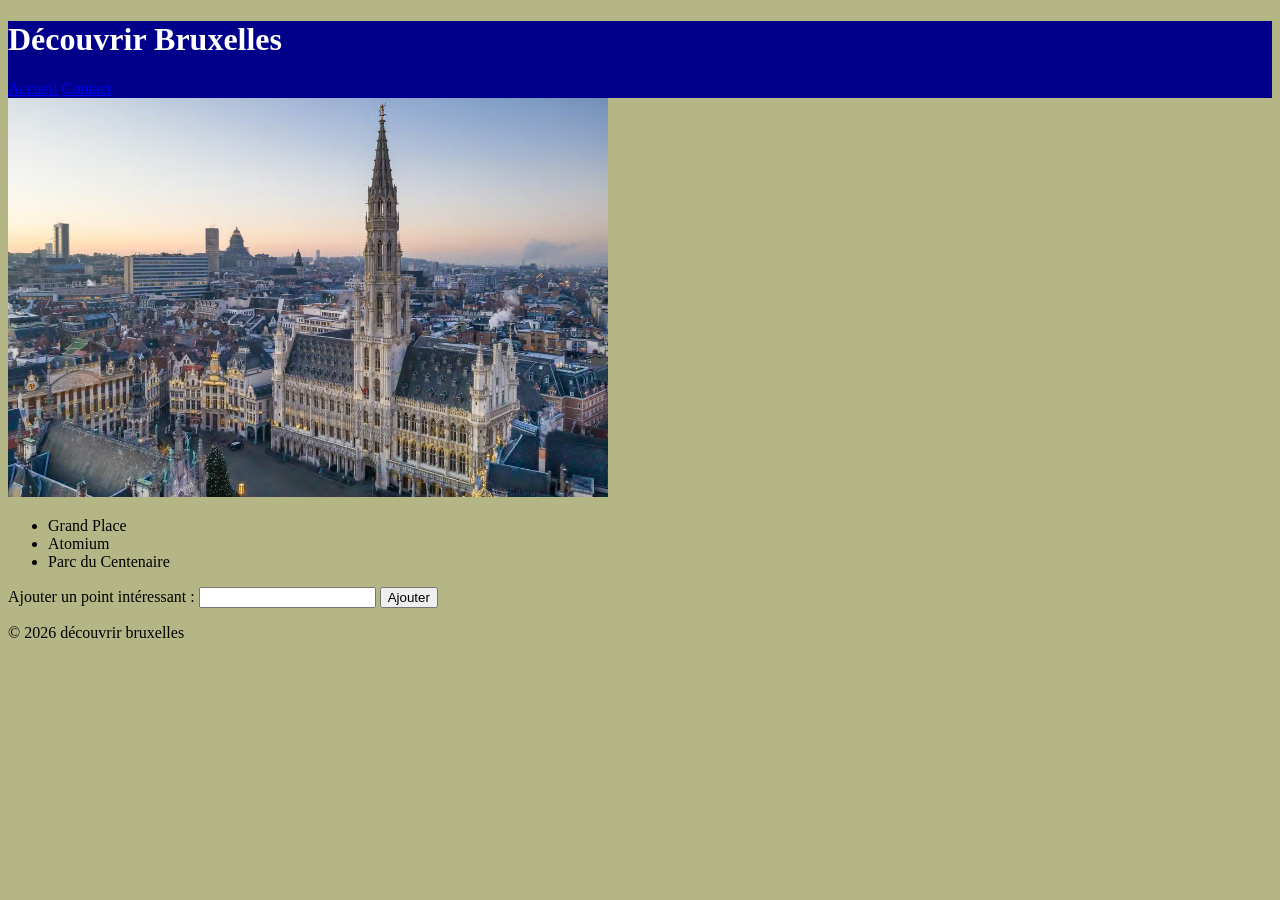
==== index.html @ 87909f28 "init" ====
<!DOCTYPE html>
<html lang="fr">
<head>
    <meta charset="UTF-8">
    <title>Découvrir Bruxelles</title>
    <link rel="stylesheet" href="style.css">
</head>
<body>
    <header >
        <h1>Découvrir Bruxelles</h1>
        <nav>
            <a href="#">Accueil</a>
            <a href="contact.html">Contact</a>
        </nav>
    </header>
    <main>
        <img src="./images/bruxelles.avif" alt="Bruxelles" width="600">
        <ul>
            <li>Grand Place</li>
            <li>Atomium</li>
            <li>Parc du Centenaire</li>
        </ul>
        <form id="ajout-point-form">
            <label for="nouveau-point">Ajouter un point intéressant :</label>
            <input type="text" id="nouveau-point" name="nouveau-point" required>
            <button type="submit">Ajouter</button>
        </form>
        <script>
            const form = document.getElementById('ajout-point-form');
            const ul = document.querySelector('main ul');
            form.addEventListener('submit', function(event) {
                event.preventDefault();
                const input = document.getElementById('nouveau-point');
                const value = input.value.trim();
                if (value) {
                    const li = document.createElement('li');
                    li.textContent = value;
                    ul.appendChild(li);
                    input.value = '';
                }
            });
        </script>
    </main>
    <footer>
        <p>&copy; 2026 découvrir bruxelles</p>
    </footer>
    <script src="script.js"></script>
</body>
</html>
---- style.css ----
header {
	background-color: #00008B;
    color: #fff;
}

body {
    background-color: #abac75df;
}
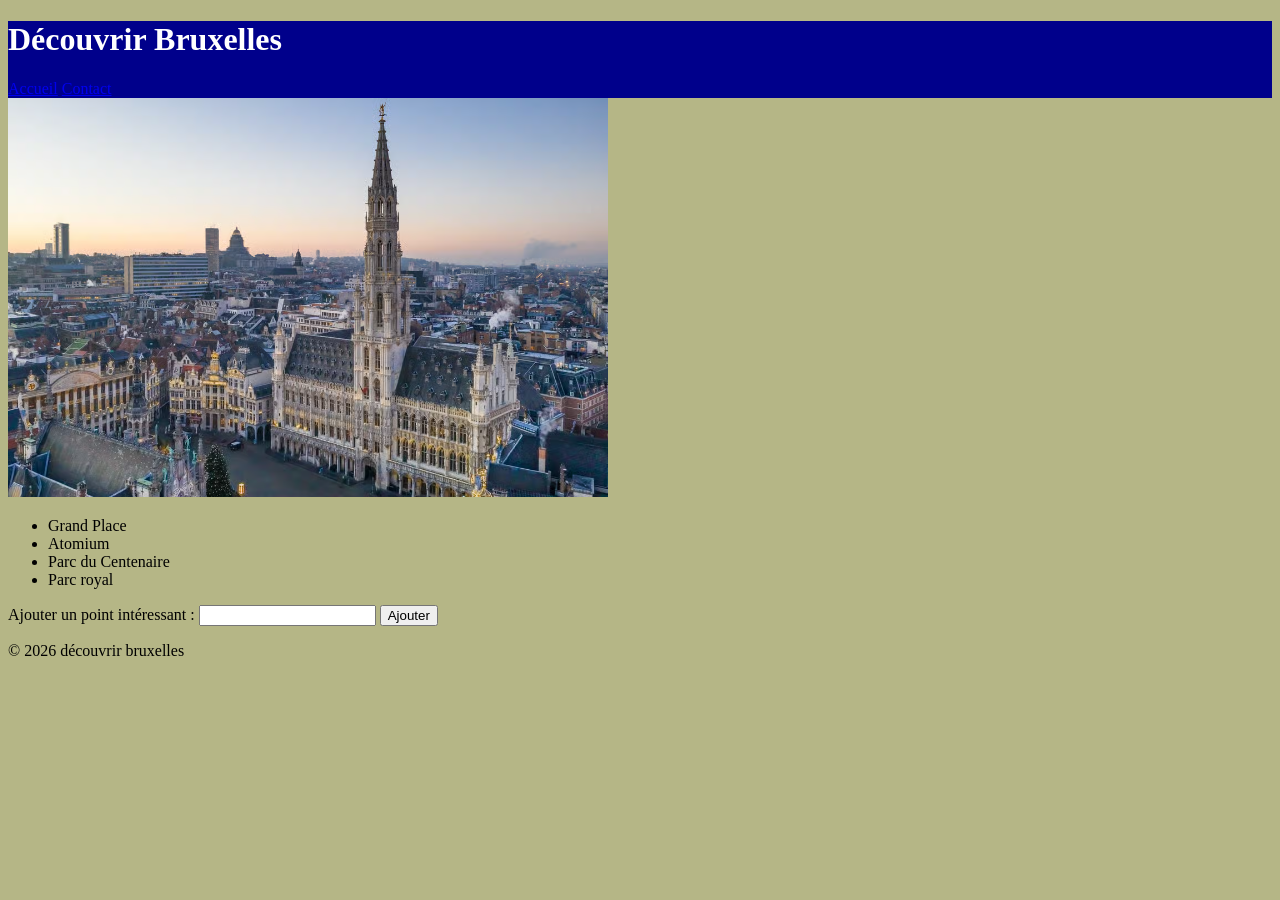
==== commit c102a5a6: "add Parc Royal to index" ====
--- a/index.html
+++ b/index.html
@@ -19,6 +19,7 @@
             <li>Grand Place</li>
             <li>Atomium</li>
             <li>Parc du Centenaire</li>
+            <li> Parc royal </li>
         </ul>
         <form id="ajout-point-form">
             <label for="nouveau-point">Ajouter un point intéressant :</label>
